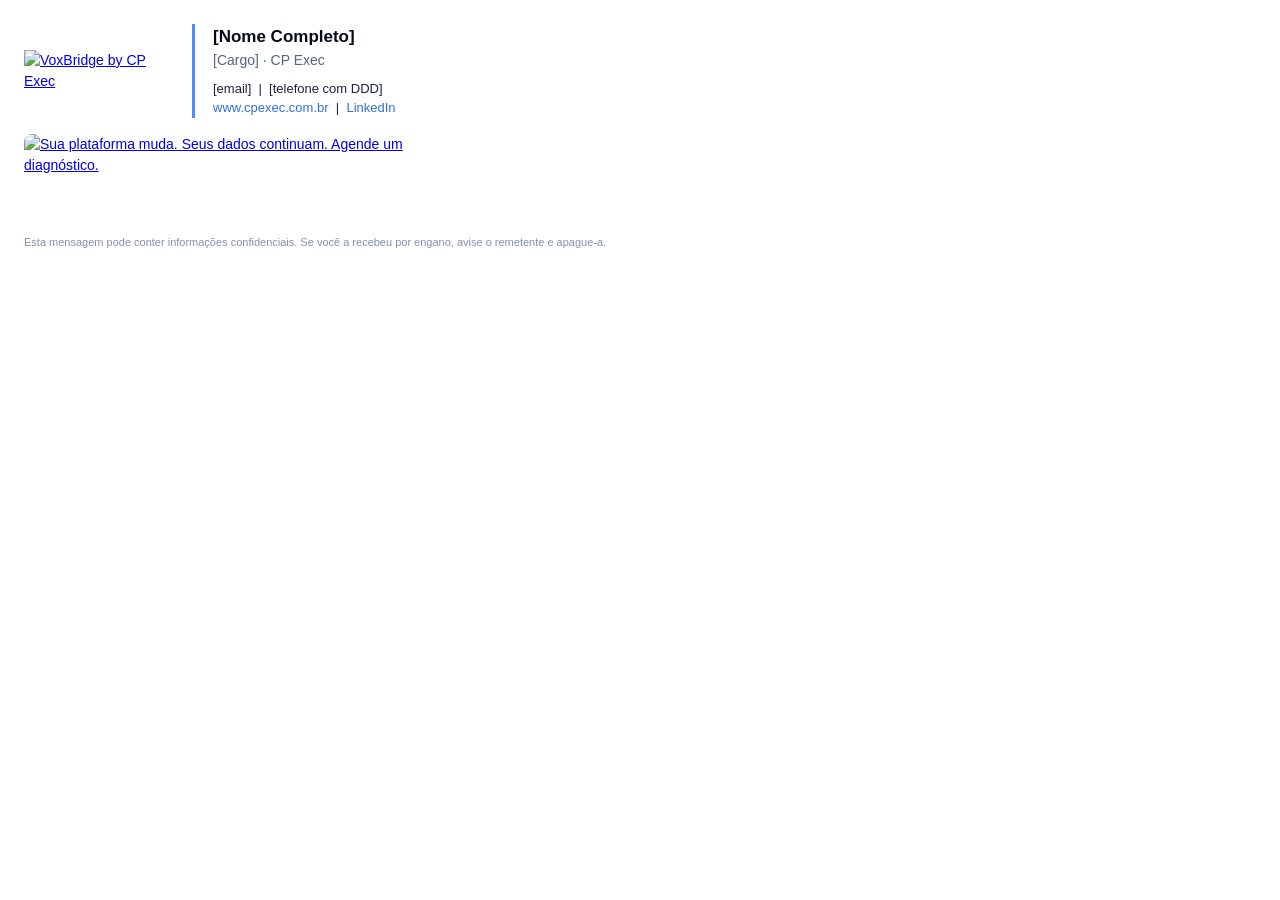
==== assinatura-cpexec.html @ 387c3afb "Merge branch 'staging' of https://github.com/CamyVick/CP_EXEC into staging" ====
<!DOCTYPE html><meta charset="utf-8"><title>Assinatura CP Exec</title><body style="margin:24px"><table cellpadding="0" cellspacing="0" border="0" style="font-family:Arial,Helvetica,sans-serif;font-size:14px;line-height:1.5;color:#1B2140;max-width:600px">
<tr><td style="padding-right:18px;vertical-align:middle" width="150"><a href="https://www.cpexec.com.br"><img src="https://www.cpexec.com.br/assets/email/logo-voxbridge.png" width="150" height="42" alt="VoxBridge by CP Exec" style="display:block;border:0"></a></td>
<td style="border-left:3px solid #4F8DFF;padding-left:18px;vertical-align:middle">
<div style="font-size:17px;font-weight:bold;color:#070A1C">[Nome Completo]</div>
<div style="color:#58627F">[Cargo] · CP Exec</div>
<div style="padding-top:8px;font-size:13px">
<a href="mailto:[email]" style="color:#1B2140;text-decoration:none">[email]</a> &nbsp;|&nbsp; [telefone com DDD]<br>
<a href="https://www.cpexec.com.br" style="color:#2F6FE0;text-decoration:none">www.cpexec.com.br</a> &nbsp;|&nbsp;
<a href="https://www.linkedin.com/company/cp-exec/" style="color:#2F6FE0;text-decoration:none">LinkedIn</a></div></td></tr>
<tr><td colspan="2" style="padding-top:16px"><a href="https://www.cpexec.com.br/contato.html"><img src="https://www.cpexec.com.br/assets/email/banner-voxbridge.png" width="450" height="90" alt="Sua plataforma muda. Seus dados continuam. Agende um diagnóstico." style="display:block;border:0;border-radius:8px"></a></td></tr>
<tr><td colspan="2" style="padding-top:10px;font-size:11px;color:#8590AE">Esta mensagem pode conter informações confidenciais. Se você a recebeu por engano, avise o remetente e apague-a.</td></tr></table>
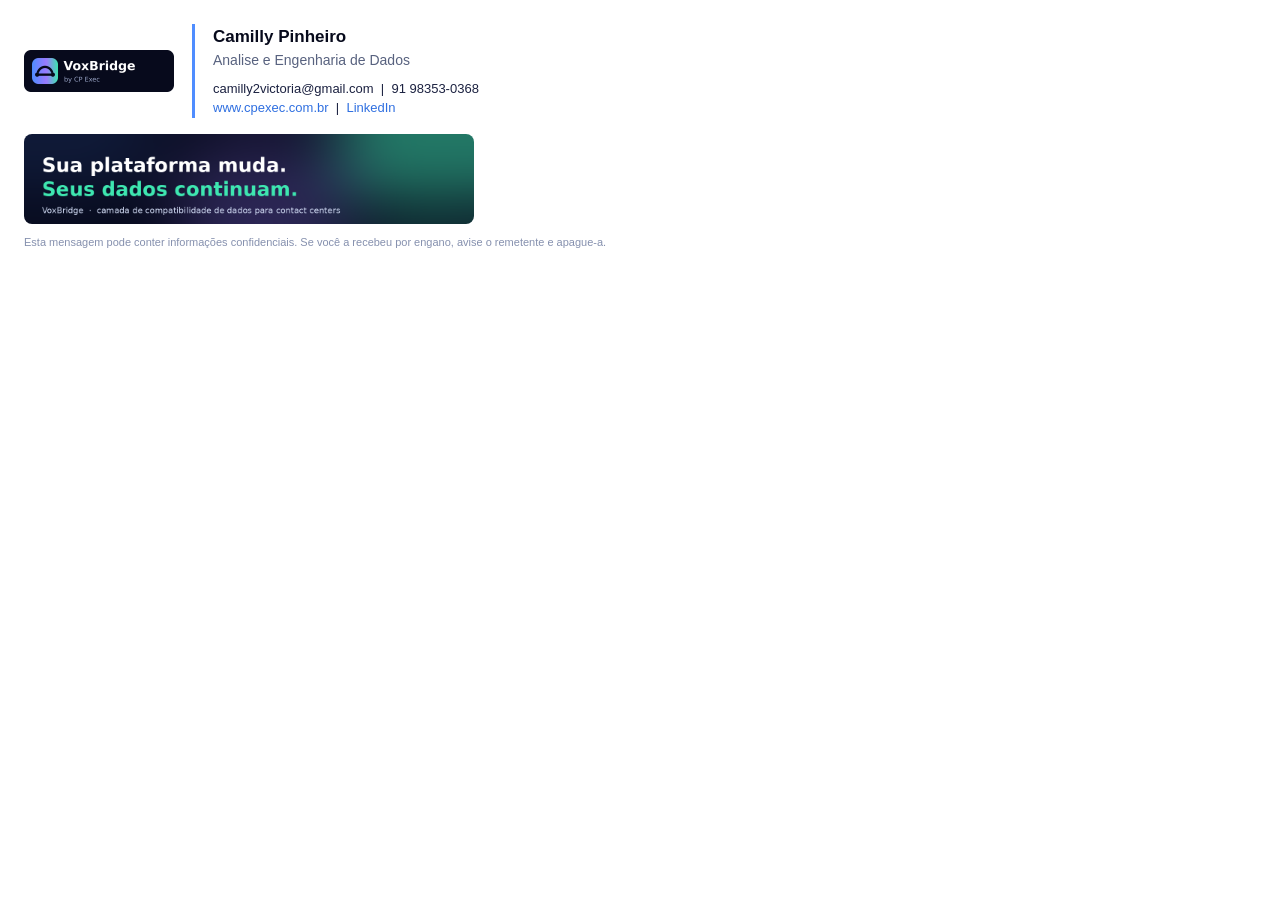
==== commit 5a10e8d3: "new file:   assets/email/banner-voxbridge.png 	new file:   assets/email/icone-camilly-pinheiro.png 	" ====
--- a/assinatura-cpexec.html
+++ b/assinatura-cpexec.html
@@ -1,11 +1,11 @@
 <!DOCTYPE html><meta charset="utf-8"><title>Assinatura CP Exec</title><body style="margin:24px"><table cellpadding="0" cellspacing="0" border="0" style="font-family:Arial,Helvetica,sans-serif;font-size:14px;line-height:1.5;color:#1B2140;max-width:600px">
-<tr><td style="padding-right:18px;vertical-align:middle" width="150"><a href="https://www.cpexec.com.br"><img src="https://www.cpexec.com.br/assets/email/logo-voxbridge.png" width="150" height="42" alt="VoxBridge by CP Exec" style="display:block;border:0"></a></td>
+<tr><td style="padding-right:18px;vertical-align:middle" width="150"><a href="https://www.cpexec.com.br"><img src="https://camyvick.github.io/CP_EXEC/assets/email/logo-voxbridge.png" width="150" height="42" alt="VoxBridge by CP Exec" style="display:block;border:0"></a></td>
 <td style="border-left:3px solid #4F8DFF;padding-left:18px;vertical-align:middle">
-<div style="font-size:17px;font-weight:bold;color:#070A1C">[Nome Completo]</div>
-<div style="color:#58627F">[Cargo] · CP Exec</div>
+<div style="font-size:17px;font-weight:bold;color:#070A1C">Camilly Pinheiro</div>
+<div style="color:#58627F">Analise e Engenharia de Dados</div>
 <div style="padding-top:8px;font-size:13px">
-<a href="mailto:[email]" style="color:#1B2140;text-decoration:none">[email]</a> &nbsp;|&nbsp; [telefone com DDD]<br>
-<a href="https://www.cpexec.com.br" style="color:#2F6FE0;text-decoration:none">www.cpexec.com.br</a> &nbsp;|&nbsp;
-<a href="https://www.linkedin.com/company/cp-exec/" style="color:#2F6FE0;text-decoration:none">LinkedIn</a></div></td></tr>
-<tr><td colspan="2" style="padding-top:16px"><a href="https://www.cpexec.com.br/contato.html"><img src="https://www.cpexec.com.br/assets/email/banner-voxbridge.png" width="450" height="90" alt="Sua plataforma muda. Seus dados continuam. Agende um diagnóstico." style="display:block;border:0;border-radius:8px"></a></td></tr>
+<a href="mailto:[email]" style="color:#1B2140;text-decoration:none">camilly2victoria@gmail.com</a> &nbsp;|&nbsp; 91 98353-0368<br>
+<a href="https://camyvick.github.io/CP_EXEC/index.html" style="color:#2F6FE0;text-decoration:none">www.cpexec.com.br</a> &nbsp;|&nbsp;
+<a href="https://www.linkedin.com/in/camilly-pinheiro-dados/" style="color:#2F6FE0;text-decoration:none">LinkedIn</a></div></td></tr>
+<tr><td colspan="2" style="padding-top:16px"><a href="https://camyvick.github.io/CP_EXEC/contato.html"><img src="https://camyvick.github.io/CP_EXEC/assets/email/banner-voxbridge.png" width="450" height="90" alt="Sua plataforma muda. Seus dados continuam. Agende um diagnóstico." style="display:block;border:0;border-radius:8px"></a></td></tr>
 <tr><td colspan="2" style="padding-top:10px;font-size:11px;color:#8590AE">Esta mensagem pode conter informações confidenciais. Se você a recebeu por engano, avise o remetente e apague-a.</td></tr></table>
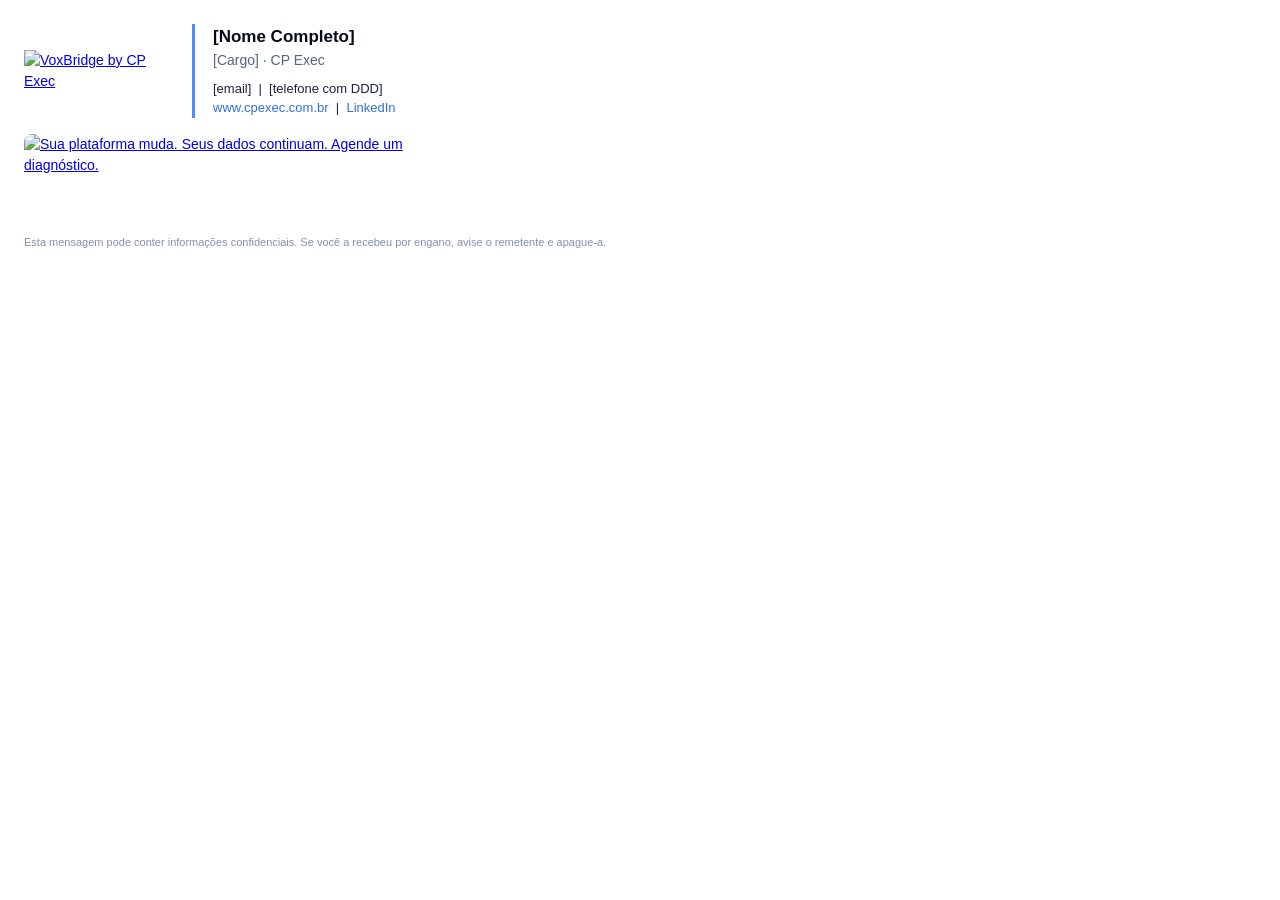
==== commit b7416ff1: "Merge pull request #10 from CamyVick/master Master" ====
--- a/assinatura-cpexec.html
+++ b/assinatura-cpexec.html
@@ -1,11 +1,11 @@
 <!DOCTYPE html><meta charset="utf-8"><title>Assinatura CP Exec</title><body style="margin:24px"><table cellpadding="0" cellspacing="0" border="0" style="font-family:Arial,Helvetica,sans-serif;font-size:14px;line-height:1.5;color:#1B2140;max-width:600px">
-<tr><td style="padding-right:18px;vertical-align:middle" width="150"><a href="https://www.cpexec.com.br"><img src="https://camyvick.github.io/CP_EXEC/assets/email/logo-voxbridge.png" width="150" height="42" alt="VoxBridge by CP Exec" style="display:block;border:0"></a></td>
+<tr><td style="padding-right:18px;vertical-align:middle" width="150"><a href="https://www.cpexec.com.br"><img src="https://www.cpexec.com.br/assets/email/logo-voxbridge.png" width="150" height="42" alt="VoxBridge by CP Exec" style="display:block;border:0"></a></td>
 <td style="border-left:3px solid #4F8DFF;padding-left:18px;vertical-align:middle">
-<div style="font-size:17px;font-weight:bold;color:#070A1C">Camilly Pinheiro</div>
-<div style="color:#58627F">Analise e Engenharia de Dados</div>
+<div style="font-size:17px;font-weight:bold;color:#070A1C">[Nome Completo]</div>
+<div style="color:#58627F">[Cargo] · CP Exec</div>
 <div style="padding-top:8px;font-size:13px">
-<a href="mailto:[email]" style="color:#1B2140;text-decoration:none">camilly2victoria@gmail.com</a> &nbsp;|&nbsp; 91 98353-0368<br>
-<a href="https://camyvick.github.io/CP_EXEC/index.html" style="color:#2F6FE0;text-decoration:none">www.cpexec.com.br</a> &nbsp;|&nbsp;
-<a href="https://www.linkedin.com/in/camilly-pinheiro-dados/" style="color:#2F6FE0;text-decoration:none">LinkedIn</a></div></td></tr>
-<tr><td colspan="2" style="padding-top:16px"><a href="https://camyvick.github.io/CP_EXEC/contato.html"><img src="https://camyvick.github.io/CP_EXEC/assets/email/banner-voxbridge.png" width="450" height="90" alt="Sua plataforma muda. Seus dados continuam. Agende um diagnóstico." style="display:block;border:0;border-radius:8px"></a></td></tr>
+<a href="mailto:[email]" style="color:#1B2140;text-decoration:none">[email]</a> &nbsp;|&nbsp; [telefone com DDD]<br>
+<a href="https://www.cpexec.com.br" style="color:#2F6FE0;text-decoration:none">www.cpexec.com.br</a> &nbsp;|&nbsp;
+<a href="https://www.linkedin.com/company/cp-exec/" style="color:#2F6FE0;text-decoration:none">LinkedIn</a></div></td></tr>
+<tr><td colspan="2" style="padding-top:16px"><a href="https://www.cpexec.com.br/contato.html"><img src="https://www.cpexec.com.br/assets/email/banner-voxbridge.png" width="450" height="90" alt="Sua plataforma muda. Seus dados continuam. Agende um diagnóstico." style="display:block;border:0;border-radius:8px"></a></td></tr>
 <tr><td colspan="2" style="padding-top:10px;font-size:11px;color:#8590AE">Esta mensagem pode conter informações confidenciais. Se você a recebeu por engano, avise o remetente e apague-a.</td></tr></table>
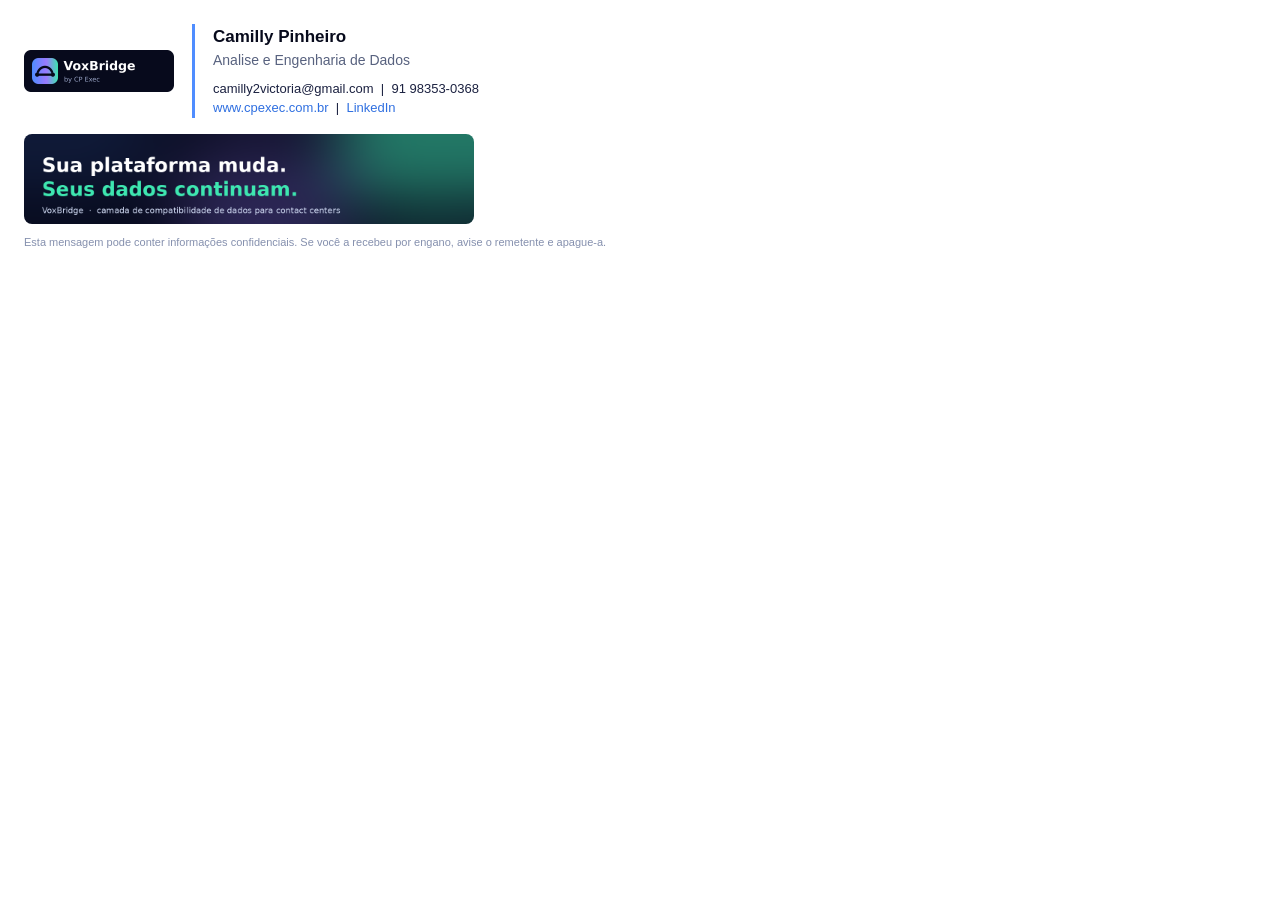
==== commit a4d790e2: "modified:   assets/email/banner-voxbridge.png 	new file:   assets/email/icone-camilly-pinheiro.png 	" ====
--- a/assinatura-cpexec.html
+++ b/assinatura-cpexec.html
@@ -1,11 +1,11 @@
 <!DOCTYPE html><meta charset="utf-8"><title>Assinatura CP Exec</title><body style="margin:24px"><table cellpadding="0" cellspacing="0" border="0" style="font-family:Arial,Helvetica,sans-serif;font-size:14px;line-height:1.5;color:#1B2140;max-width:600px">
-<tr><td style="padding-right:18px;vertical-align:middle" width="150"><a href="https://www.cpexec.com.br"><img src="https://www.cpexec.com.br/assets/email/logo-voxbridge.png" width="150" height="42" alt="VoxBridge by CP Exec" style="display:block;border:0"></a></td>
+<tr><td style="padding-right:18px;vertical-align:middle" width="150"><a href="https://www.cpexec.com.br"><img src="https://camyvick.github.io/CP_EXEC/assets/email/logo-voxbridge.png" width="150" height="42" alt="VoxBridge by CP Exec" style="display:block;border:0"></a></td>
 <td style="border-left:3px solid #4F8DFF;padding-left:18px;vertical-align:middle">
-<div style="font-size:17px;font-weight:bold;color:#070A1C">[Nome Completo]</div>
-<div style="color:#58627F">[Cargo] · CP Exec</div>
+<div style="font-size:17px;font-weight:bold;color:#070A1C">Camilly Pinheiro</div>
+<div style="color:#58627F">Analise e Engenharia de Dados</div>
 <div style="padding-top:8px;font-size:13px">
-<a href="mailto:[email]" style="color:#1B2140;text-decoration:none">[email]</a> &nbsp;|&nbsp; [telefone com DDD]<br>
-<a href="https://www.cpexec.com.br" style="color:#2F6FE0;text-decoration:none">www.cpexec.com.br</a> &nbsp;|&nbsp;
-<a href="https://www.linkedin.com/company/cp-exec/" style="color:#2F6FE0;text-decoration:none">LinkedIn</a></div></td></tr>
-<tr><td colspan="2" style="padding-top:16px"><a href="https://www.cpexec.com.br/contato.html"><img src="https://www.cpexec.com.br/assets/email/banner-voxbridge.png" width="450" height="90" alt="Sua plataforma muda. Seus dados continuam. Agende um diagnóstico." style="display:block;border:0;border-radius:8px"></a></td></tr>
+<a href="mailto:[email]" style="color:#1B2140;text-decoration:none">camilly2victoria@gmail.com</a> &nbsp;|&nbsp; 91 98353-0368<br>
+<a href="https://camyvick.github.io/CP_EXEC/index.html" style="color:#2F6FE0;text-decoration:none">www.cpexec.com.br</a> &nbsp;|&nbsp;
+<a href="https://www.linkedin.com/in/camilly-pinheiro-dados/" style="color:#2F6FE0;text-decoration:none">LinkedIn</a></div></td></tr>
+<tr><td colspan="2" style="padding-top:16px"><a href="https://camyvick.github.io/CP_EXEC/contato.html"><img src="https://camyvick.github.io/CP_EXEC/assets/email/banner-voxbridge.png" width="450" height="90" alt="Sua plataforma muda. Seus dados continuam. Agende um diagnóstico." style="display:block;border:0;border-radius:8px"></a></td></tr>
 <tr><td colspan="2" style="padding-top:10px;font-size:11px;color:#8590AE">Esta mensagem pode conter informações confidenciais. Se você a recebeu por engano, avise o remetente e apague-a.</td></tr></table>
